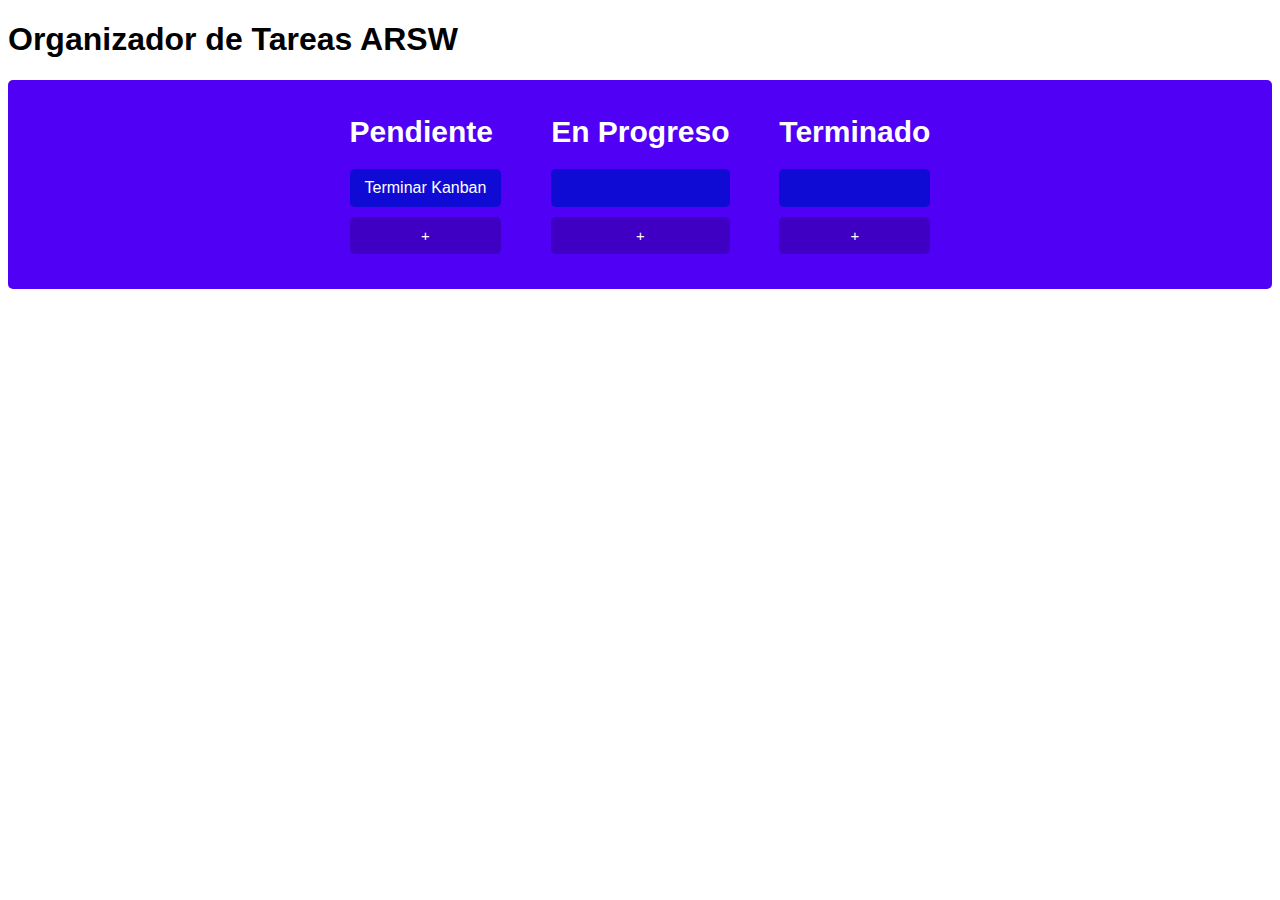
==== src/main/resources/static/kanbanView.html @ fa8c2590 "Creacion de algunas clases y tablas" ====
<!DOCTYPE html>
<html lang="es">
<head>
    <meta charset="UTF-8">
    <meta http-equiv="X-UA-Compatible" content="IE=edge">
    <meta name="viewport" content="width=device-width, initial-scale=1.0">
    <link rel="stylesheet" href="css/kanbanStyle.css">
    <title>Kanban</title>
</head>
<body>
    <main>
        <h1>Organizador de Tareas ARSW</h1>
    <div class="kanban">
        <div class="kanban-column">
            <div class="column-title">Pendiente</div>
            <div class="items">
                <div contenteditable="true" class="item-input">Terminar Kanban</div>
                <div class="dropzone"></div>
            </div>
            <button class="add-item" type="button">+</button>
        </div>
        <div class="kanban-column">
            <div class="column-title">En Progreso</div>
            <div class="items">
                <div contenteditable="true" class="item-input"></div>
                <div class="dropzone"></div>
            </div>
            <button class="add-item" type="button">+</button>
        </div>
        <div class="kanban-column">
            <div class="column-title">Terminado</div>
            <div class="items">
                <div contenteditable="true" class="item-input"></div>
                <div class="dropzone"></div>
            </div>
            <button class="add-item" type="button">+</button>
        </div>
    </div>
    </main>
    <!--Load the JavaScripts-->
    <script src="https://ajax.googleapis.com/ajax/libs/jquery/3.5.1/jquery.min.js"></script>
    <script src="js/taskAPI.js"></script>
</body>
</html>
---- src/main/resources/static/css/kanbanStyle.css ----
body {
    font-family: 'Segoe UI', Tahoma, Geneva, Verdana, sans-serif;
}

.kanban {
    display: flex;
    flex-direction: row;
    justify-content: center;
    padding: 10px;
    border-radius: 5px;
    background-color: #5000F5;
}

.kanban-column {
    margin: 2%;
}

.column-title {
    margin-bottom: 20px;
    color: white;
    font-size: 30px;
    font-weight: bold;
}

.item-input {
    padding: 10px 15px;
    box-sizing: border-box;
    color: white;
    background-color: #100BD4;
    border-radius: 5px;
    cursor: pointer;
}

.dropzone {
    height: 10px;
    transition: background 0.15s, height 0.15s;
}

.dropzone-active{
    height: 20px;
    background: rgba(0, 0, 0, 0.25);
}

.add-item {
    width: 100%;
    padding: 10px 0;
    font-size: 15px;
    color: white;
    background-color: rgba(0, 0, 0, 0.2);
    border: none;
    border-radius: 5px;
    cursor: pointer;
}
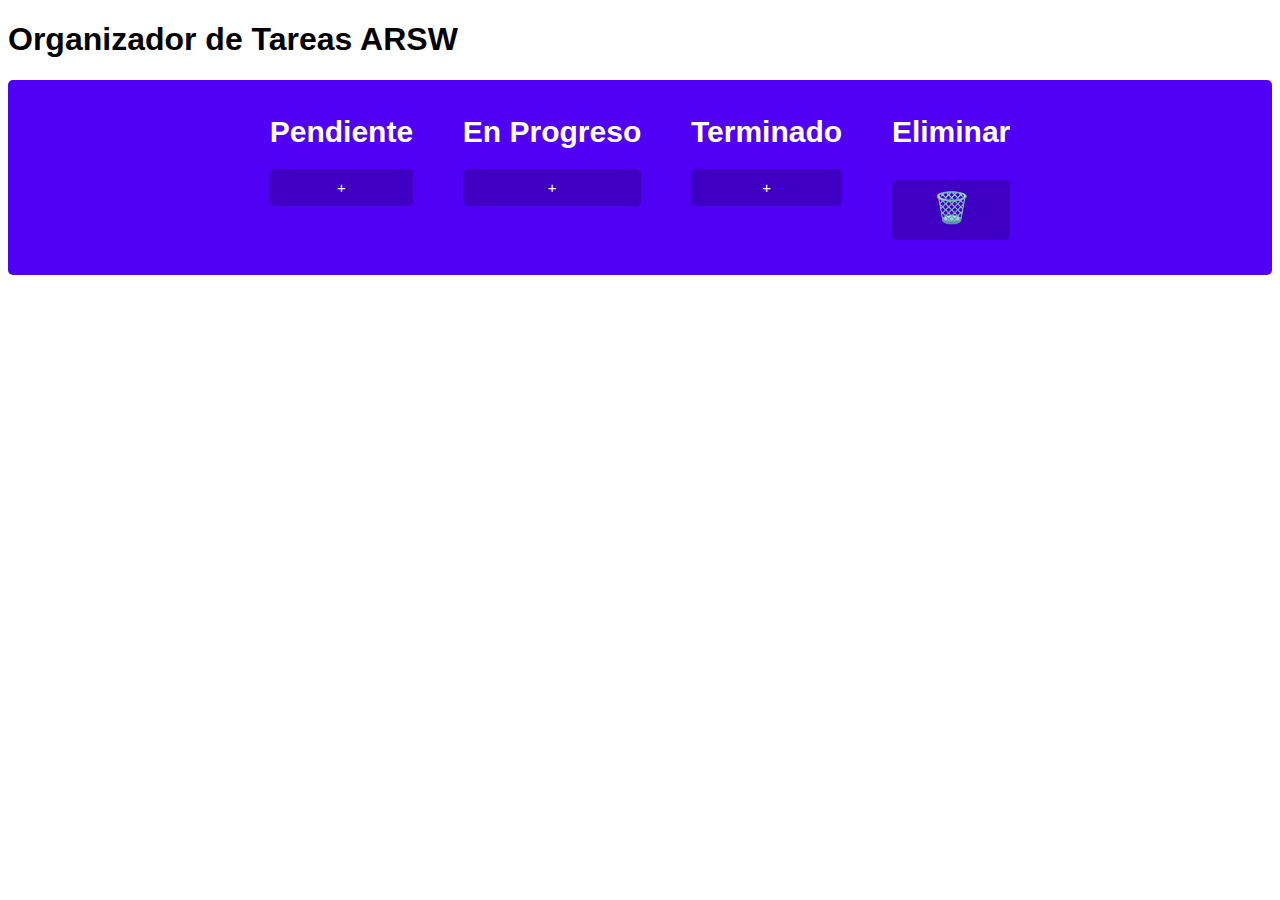
==== commit 126782a2: "Correcion erreres merge" ====
--- a/src/main/resources/static/kanbanView.html
+++ b/src/main/resources/static/kanbanView.html
@@ -4,41 +4,49 @@
     <meta charset="UTF-8">
     <meta http-equiv="X-UA-Compatible" content="IE=edge">
     <meta name="viewport" content="width=device-width, initial-scale=1.0">
+    <script src="https://ajax.googleapis.com/ajax/libs/jquery/3.5.1/jquery.min.js"></script>
     <link rel="stylesheet" href="css/kanbanStyle.css">
+    <script src="js/home.js"></script>
     <title>Kanban</title>
 </head>
 <body>
+    <div id="navbar"onload="navbar()"></div>
     <main>
         <h1>Organizador de Tareas ARSW</h1>
     <div class="kanban">
-        <div class="kanban-column">
+        <div id="column1" class="kanban-column">
             <div class="column-title">Pendiente</div>
-            <div class="items">
-                <div contenteditable="true" class="item-input">Terminar Kanban</div>
-                <div class="dropzone"></div>
+            <div id="pendiente" class="items">
+
             </div>
             <button class="add-item" type="button">+</button>
         </div>
-        <div class="kanban-column">
+        <div id="column2" class="kanban-column">
             <div class="column-title">En Progreso</div>
-            <div class="items">
-                <div contenteditable="true" class="item-input"></div>
-                <div class="dropzone"></div>
+            <div id="enProgreso" class="items">
+
             </div>
             <button class="add-item" type="button">+</button>
         </div>
-        <div class="kanban-column">
+        <div id="column3" class="kanban-column">
             <div class="column-title">Terminado</div>
-            <div class="items">
-                <div contenteditable="true" class="item-input"></div>
-                <div class="dropzone"></div>
+            <div id="terminado" class="items">
+
             </div>
             <button class="add-item" type="button">+</button>
+        </div>
+        <div id="column4" class="kanban-column">
+            <div class="column-title">Eliminar</div>
+            <div id="eliminar" class="items">
+                <div class="delete-dropzone">
+                    🗑️
+                </div>
+            </div>
         </div>
     </div>
     </main>
     <!--Load the JavaScripts-->
-    <script src="https://ajax.googleapis.com/ajax/libs/jquery/3.5.1/jquery.min.js"></script>
-    <script src="js/taskAPI.js"></script>
+    <script src="js/kanbanAPI.js"></script>
+    <script src="js/kanbanMain.js"></script>
 </body>
 </html>--- a/src/main/resources/static/css/kanbanStyle.css
+++ b/src/main/resources/static/css/kanbanStyle.css
@@ -33,12 +33,35 @@
 
 .dropzone {
     height: 10px;
+    border-radius: 5px;
+    transition: background 0.15s, height 0.15s;
+}
+
+.delete-dropzone {
+    height: 40px;
+    display: flex;
+    color: white;
+    font-size: 30px;
+    padding: 10px;
+    margin-top: 10px;
+    border-radius: 5px;
+    justify-content: center;
+    background: rgba(0, 0, 0, 0.2);
     transition: background 0.15s, height 0.15s;
 }
 
 .dropzone-active{
     height: 20px;
-    background: rgba(0, 0, 0, 0.25);
+    border-radius: 5px;
+    background: rgba(0, 0, 0, 0.5);
+}
+
+.delete-dropzone-active{
+    height: 40px;
+    font-size: 30px;
+    margin-top: 10px;
+    border-radius: 5px;
+    background: rgba(255, 1, 1, 0.5);
 }
 
 .add-item {
@@ -50,4 +73,8 @@
     border: none;
     border-radius: 5px;
     cursor: pointer;
+}
+
+#eliminar {
+    padding-top: 1.5px;
 }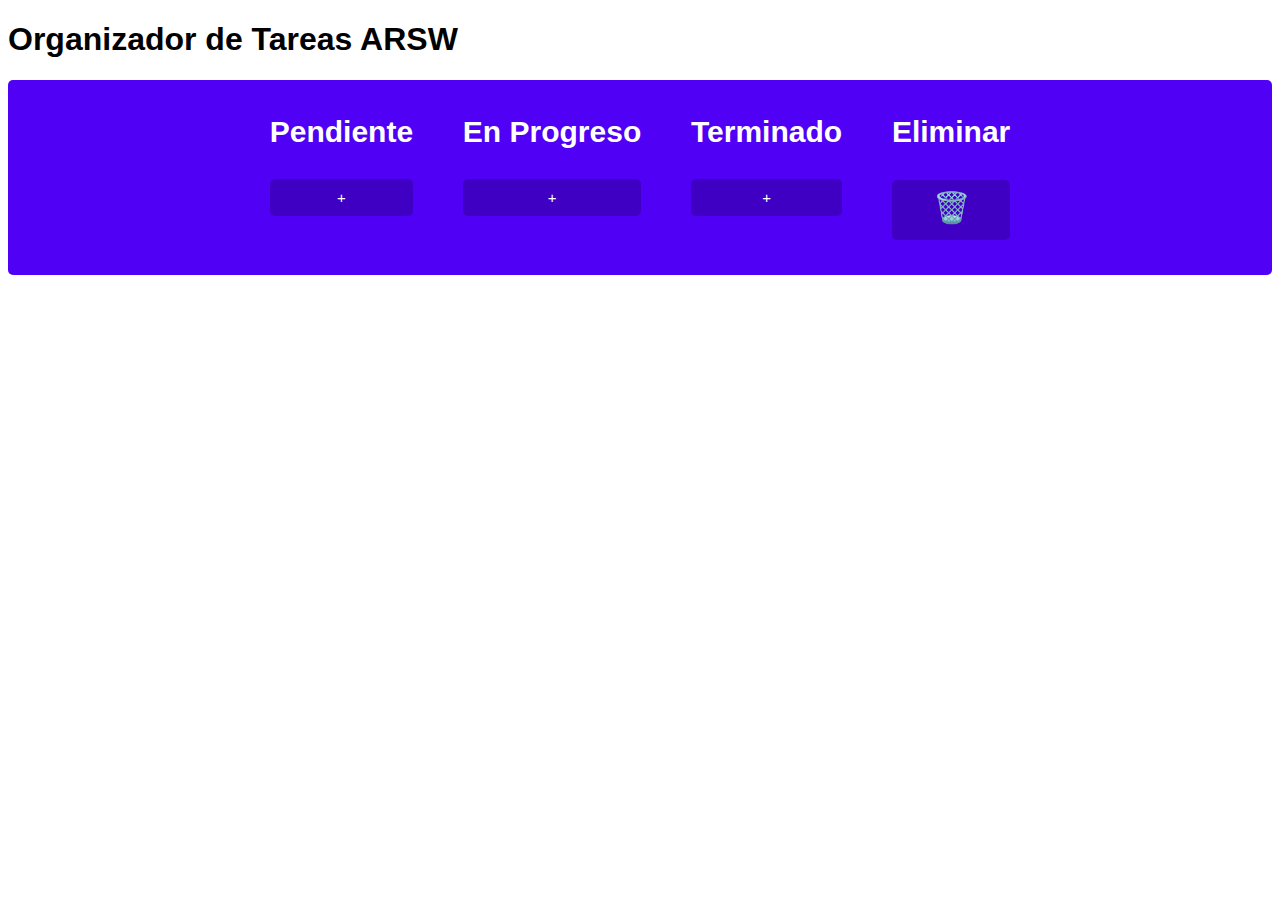
==== commit a8da8700: "Merge branch 'main' into topicos" ====
--- a/src/main/resources/static/kanbanView.html
+++ b/src/main/resources/static/kanbanView.html
@@ -7,30 +7,34 @@
     <script src="https://ajax.googleapis.com/ajax/libs/jquery/3.5.1/jquery.min.js"></script>
     <link rel="stylesheet" href="css/kanbanStyle.css">
     <script src="js/home.js"></script>
+    <script src="js/header.js"></script>
     <title>Kanban</title>
 </head>
-<body>
-    <div id="navbar"onload="navbar()"></div>
+<div id="navbar"onload="navbar()"></div>
+<body onload="kanban.read()">
     <main>
         <h1>Organizador de Tareas ARSW</h1>
     <div class="kanban">
         <div id="column1" class="kanban-column">
             <div class="column-title">Pendiente</div>
-            <div id="pendiente" class="items">
+            <div id="TO_DO" class="items">
+                <div class="dropzone"></div>
 
             </div>
             <button class="add-item" type="button">+</button>
         </div>
         <div id="column2" class="kanban-column">
             <div class="column-title">En Progreso</div>
-            <div id="enProgreso" class="items">
+            <div id="DOING" class="items">
+                <div class="dropzone"></div>
 
             </div>
             <button class="add-item" type="button">+</button>
         </div>
         <div id="column3" class="kanban-column">
             <div class="column-title">Terminado</div>
-            <div id="terminado" class="items">
+            <div id="DONE" class="items">
+                <div class="dropzone"></div>
 
             </div>
             <button class="add-item" type="button">+</button>
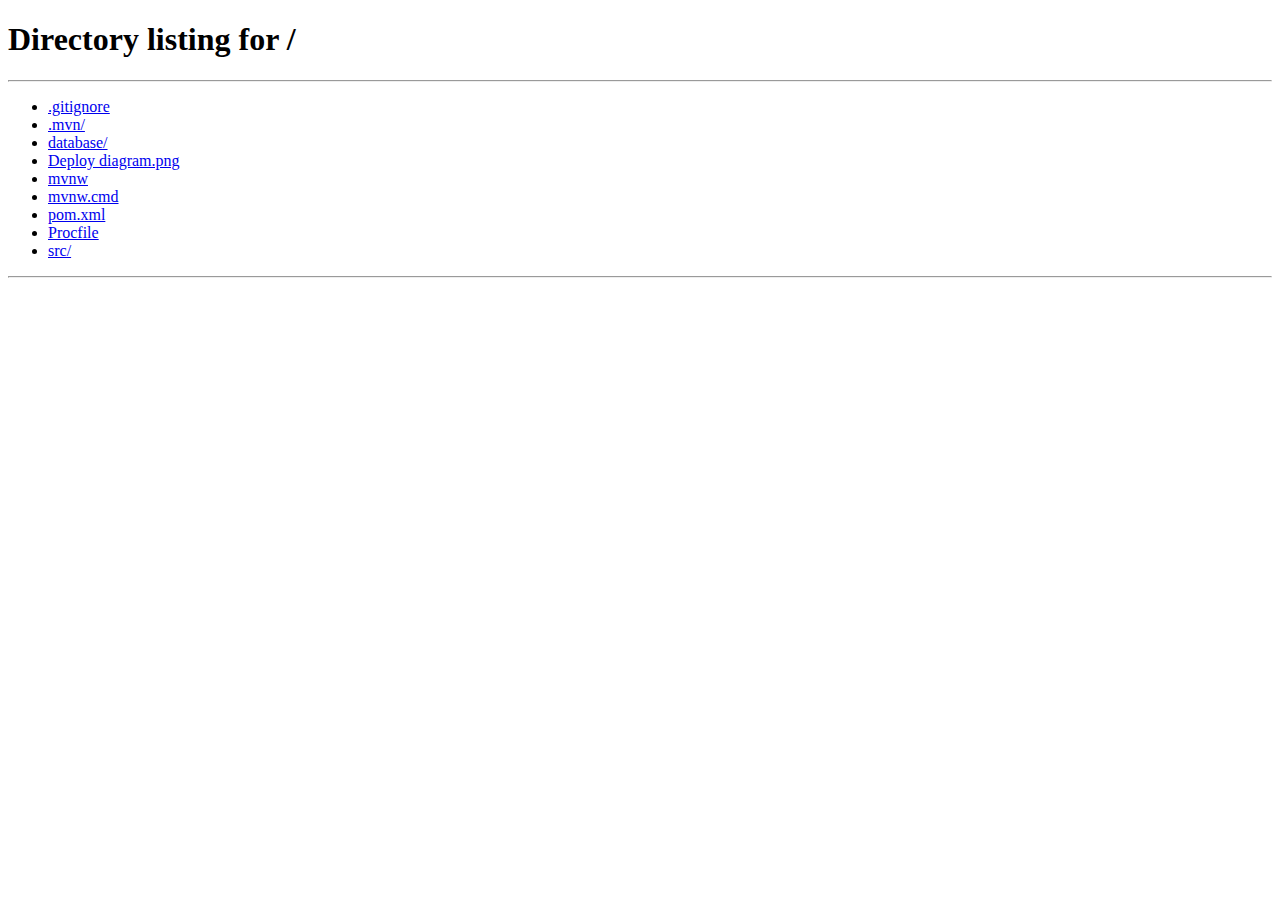
==== commit 1a06b0f8: "Codacy" ====
--- a/src/main/resources/static/kanbanView.html
+++ b/src/main/resources/static/kanbanView.html
@@ -1,56 +1,29 @@
 <!DOCTYPE html>
 <html lang="es">
+
 <head>
-    <meta charset="UTF-8">
-    <meta http-equiv="X-UA-Compatible" content="IE=edge">
-    <meta name="viewport" content="width=device-width, initial-scale=1.0">
+    <meta charset="UTF-8" />
+    <meta http-equiv="X-UA-Compatible" content="IE=edge" />
+    <meta name="viewport" content="width=device-width, initial-scale=1.0" />
     <script src="https://ajax.googleapis.com/ajax/libs/jquery/3.5.1/jquery.min.js"></script>
-    <link rel="stylesheet" href="css/kanbanStyle.css">
+    <link rel="stylesheet" href="css/kanbanStyle.css" />
     <script src="js/home.js"></script>
     <script src="js/header.js"></script>
     <title>Kanban</title>
 </head>
-<div id="navbar"onload="navbar()"></div>
+<div id="navbar" onload="navbar()"></div>
+
 <body onload="kanban.read()">
     <main>
-        <h1>Organizador de Tareas ARSW</h1>
-    <div class="kanban">
-        <div id="column1" class="kanban-column">
-            <div class="column-title">Pendiente</div>
-            <div id="TO_DO" class="items">
-                <div class="dropzone"></div>
-
-            </div>
-            <button class="add-item" type="button">+</button>
-        </div>
-        <div id="column2" class="kanban-column">
-            <div class="column-title">En Progreso</div>
-            <div id="DOING" class="items">
-                <div class="dropzone"></div>
-
-            </div>
-            <button class="add-item" type="button">+</button>
-        </div>
-        <div id="column3" class="kanban-column">
-            <div class="column-title">Terminado</div>
-            <div id="DONE" class="items">
-                <div class="dropzone"></div>
-
-            </div>
-            <button class="add-item" type="button">+</button>
-        </div>
-        <div id="column4" class="kanban-column">
-            <div class="column-title">Eliminar</div>
-            <div id="eliminar" class="items">
-                <div class="delete-dropzone">
-                    🗑️
-                </div>
-            </div>
-        </div>
-    </div>
+        <h1>Organizador de Tareas</h1>
+        <h1 id="nombreassignatura"></h1>
+        <div id="kanban" class="kanban"></div>
     </main>
     <!--Load the JavaScripts-->
+    <script src="/webjars/sockjs-client/sockjs.min.js"></script>
+    <script src="/webjars/stomp-websocket/stomp.min.js"></script>
     <script src="js/kanbanAPI.js"></script>
     <script src="js/kanbanMain.js"></script>
 </body>
+
 </html>--- a/src/main/resources/static/css/kanbanStyle.css
+++ b/src/main/resources/static/css/kanbanStyle.css
@@ -1,5 +1,15 @@
 body {
-    font-family: 'Segoe UI', Tahoma, Geneva, Verdana, sans-serif;
+    margin: 0%;
+    font-family: "Segoe UI", Tahoma, Geneva, Verdana, sans-serif;
+    background: linear-gradient(90deg, #303841, #9c3bc2);
+    background-color: var(--color-bg, linear-gradient(90deg, #b697c2, #9c3bc2));
+    align-items: center;
+    text-align: center;
+    color: white;
+}
+
+h1 {
+    color: white;
 }
 
 .kanban {
@@ -8,10 +18,16 @@
     justify-content: center;
     padding: 10px;
     border-radius: 5px;
-    background-color: #5000F5;
+    border: rgb(199, 198, 198) solid 1px;
+    background-color: #9c3bc2;
+    width: auto;
+    margin: 2% 4%;
 }
 
 .kanban-column {
+    padding: 15px;
+    border: whitesmoke solid 1px;
+    border-radius: 10px;
     margin: 2%;
 }
 
@@ -26,7 +42,7 @@
     padding: 10px 15px;
     box-sizing: border-box;
     color: white;
-    background-color: #100BD4;
+    background-color: #55d6abf1;
     border-radius: 5px;
     cursor: pointer;
 }
@@ -50,13 +66,13 @@
     transition: background 0.15s, height 0.15s;
 }
 
-.dropzone-active{
+.dropzone-active {
     height: 20px;
     border-radius: 5px;
     background: rgba(0, 0, 0, 0.5);
 }
 
-.delete-dropzone-active{
+.delete-dropzone-active {
     height: 40px;
     font-size: 30px;
     margin-top: 10px;
